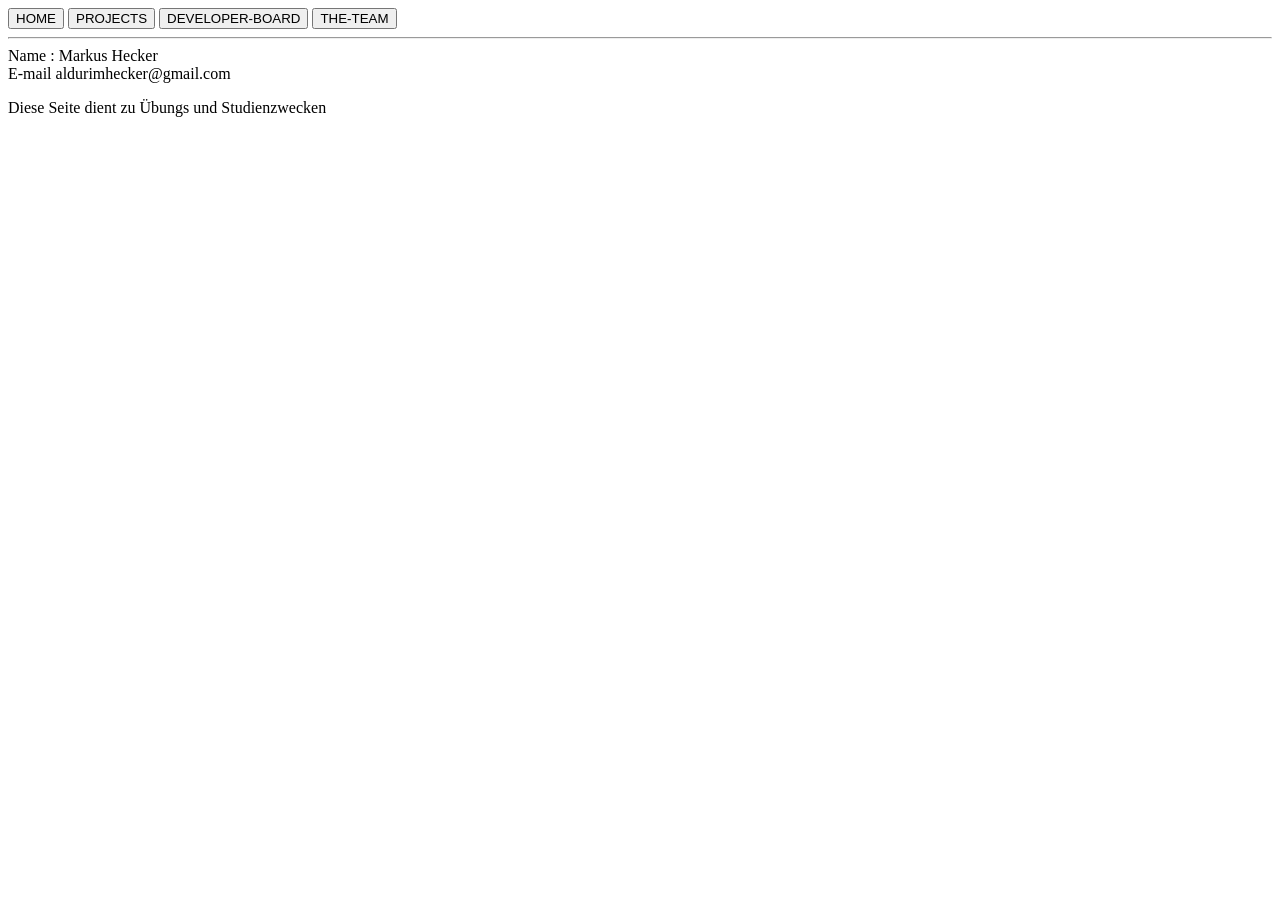
==== pages/about.html @ 8343e26c "Initial commit" ====
<!Doctype html>
<html>
<head>
<title>Blender Game-Project Novic</title>

<link rel="stylesheet" href="/aldurim.github.io/style.css">
</head>

<body>

  <a href='https://aldurim.github.io/index.html'><button class="head" type="button">HOME</button></a>
  <a href='https://aldurim.github.io/pages/projects.html'><button class="head" type="button">PROJECTS</button></a>
  <a href='https:///aldurim.github.io/pages/developboard'><button class="head" type="button">DEVELOPER-BOARD</button></a>
  <a href='https://aldurim.github.io/pages/about.html'><button class="head" type="button">THE-TEAM</button></a>

<hr>

<div style="position : relative; buttom">
<span style="font-size : 16px;">Name : Markus Hecker<br>E-mail aldurimhecker@gmail.com</span>
<p>Diese Seite dient zu Übungs und Studienzwecken</p>
</div>
</body>

</html>
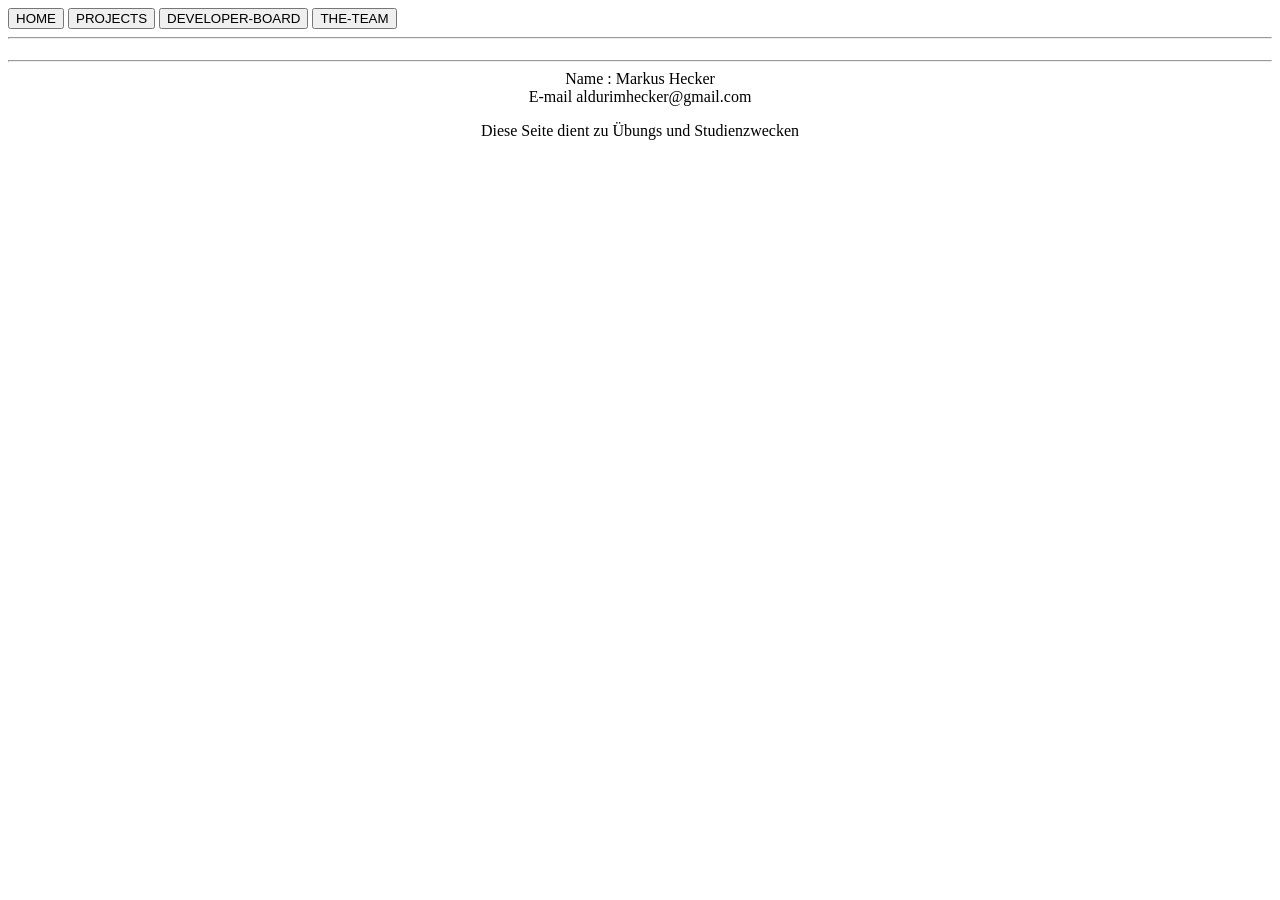
==== commit be6c7967: "Initial commit" ====
--- a/pages/about.html
+++ b/pages/about.html
@@ -15,7 +15,9 @@
 
 <hr>
 
-<div style="position : relative; buttom">
+<h1 align="center" Lead-Design></h1>
+<hr class="medium">
+<div align="center">
 <span style="font-size : 16px;">Name : Markus Hecker<br>E-mail aldurimhecker@gmail.com</span>
 <p>Diese Seite dient zu Übungs und Studienzwecken</p>
 </div>
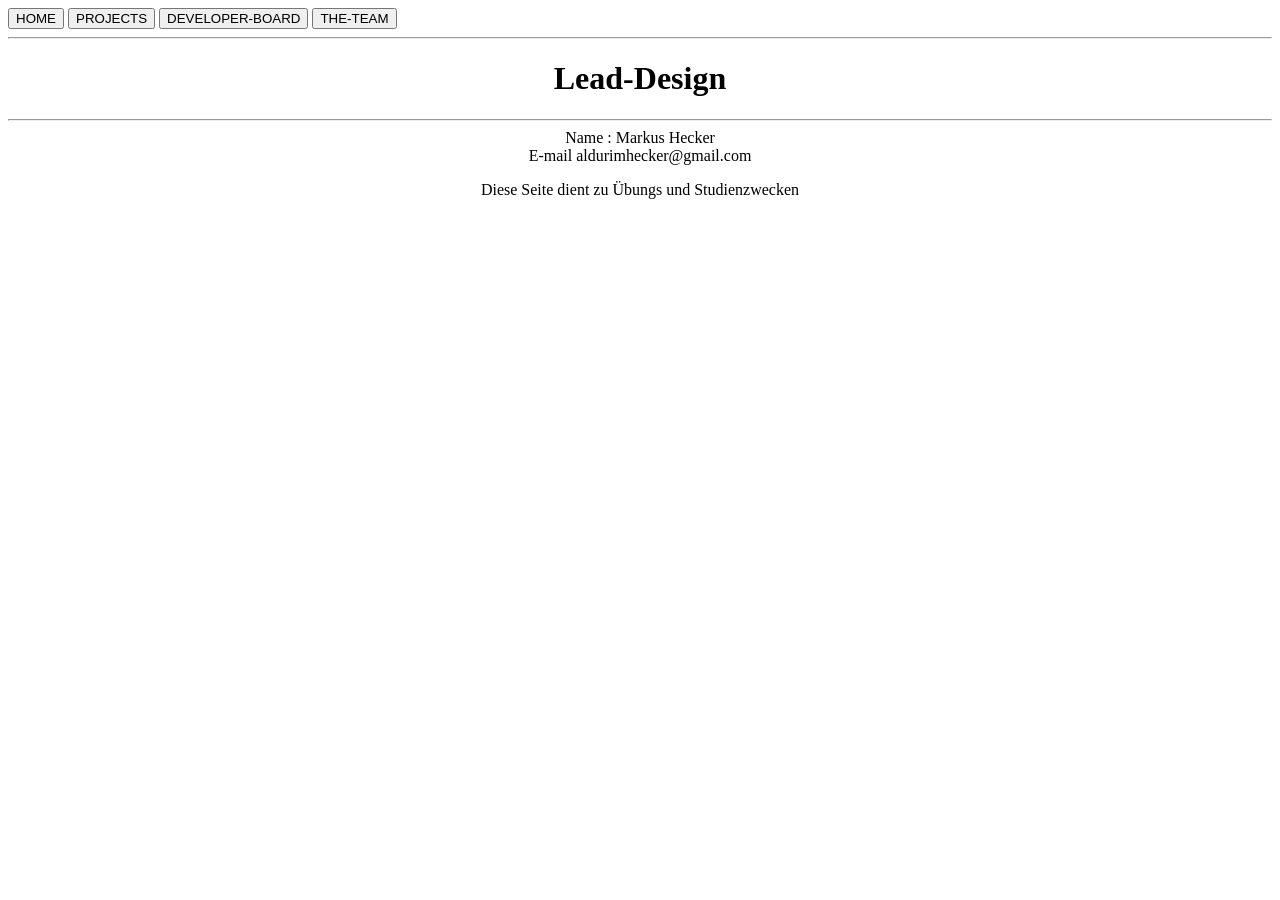
==== commit 832927be: "Initial commit" ====
--- a/pages/about.html
+++ b/pages/about.html
@@ -15,7 +15,7 @@
 
 <hr>
 
-<h1 align="center" Lead-Design></h1>
+<h1 align="center">Lead-Design</h1>
 <hr class="medium">
 <div align="center">
 <span style="font-size : 16px;">Name : Markus Hecker<br>E-mail aldurimhecker@gmail.com</span>
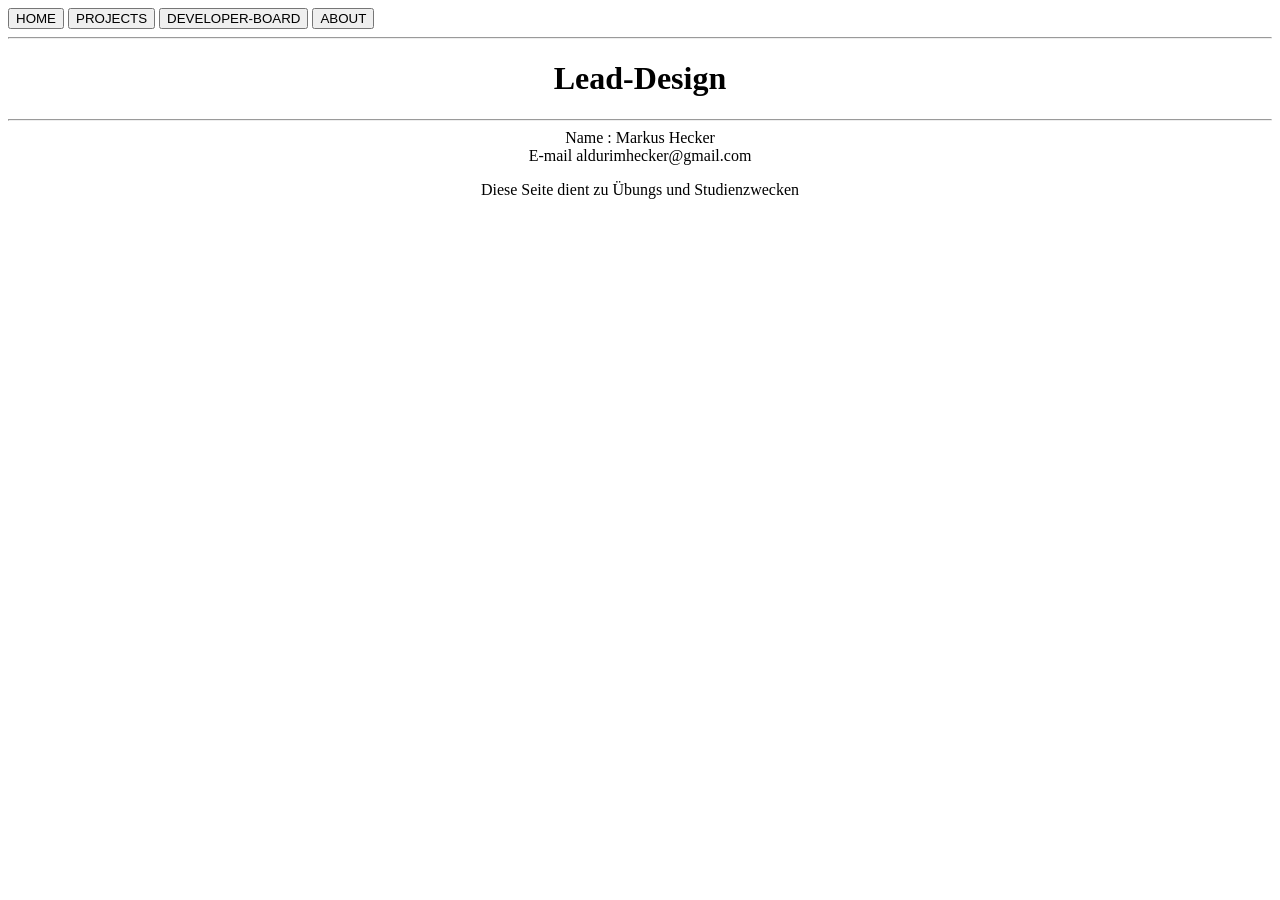
==== commit 23346c78: "Initial commit" ====
--- a/pages/about.html
+++ b/pages/about.html
@@ -1,7 +1,7 @@
 <!Doctype html>
 <html>
 <head>
-<title>Blender Game-Project Novic</title>
+<title>Aldurim - BGE - Projects</title>
 
 <link rel="stylesheet" href="/aldurim.github.io/style.css">
 </head>
@@ -11,7 +11,7 @@
   <a href='https://aldurim.github.io/index.html'><button class="head" type="button">HOME</button></a>
   <a href='https://aldurim.github.io/pages/projects.html'><button class="head" type="button">PROJECTS</button></a>
   <a href='https:///aldurim.github.io/pages/developboard'><button class="head" type="button">DEVELOPER-BOARD</button></a>
-  <a href='https://aldurim.github.io/pages/about.html'><button class="head" type="button">THE-TEAM</button></a>
+  <a href='https://aldurim.github.io/pages/about.html'><button class="head" type="button">ABOUT</button></a>
 
 <hr>
 
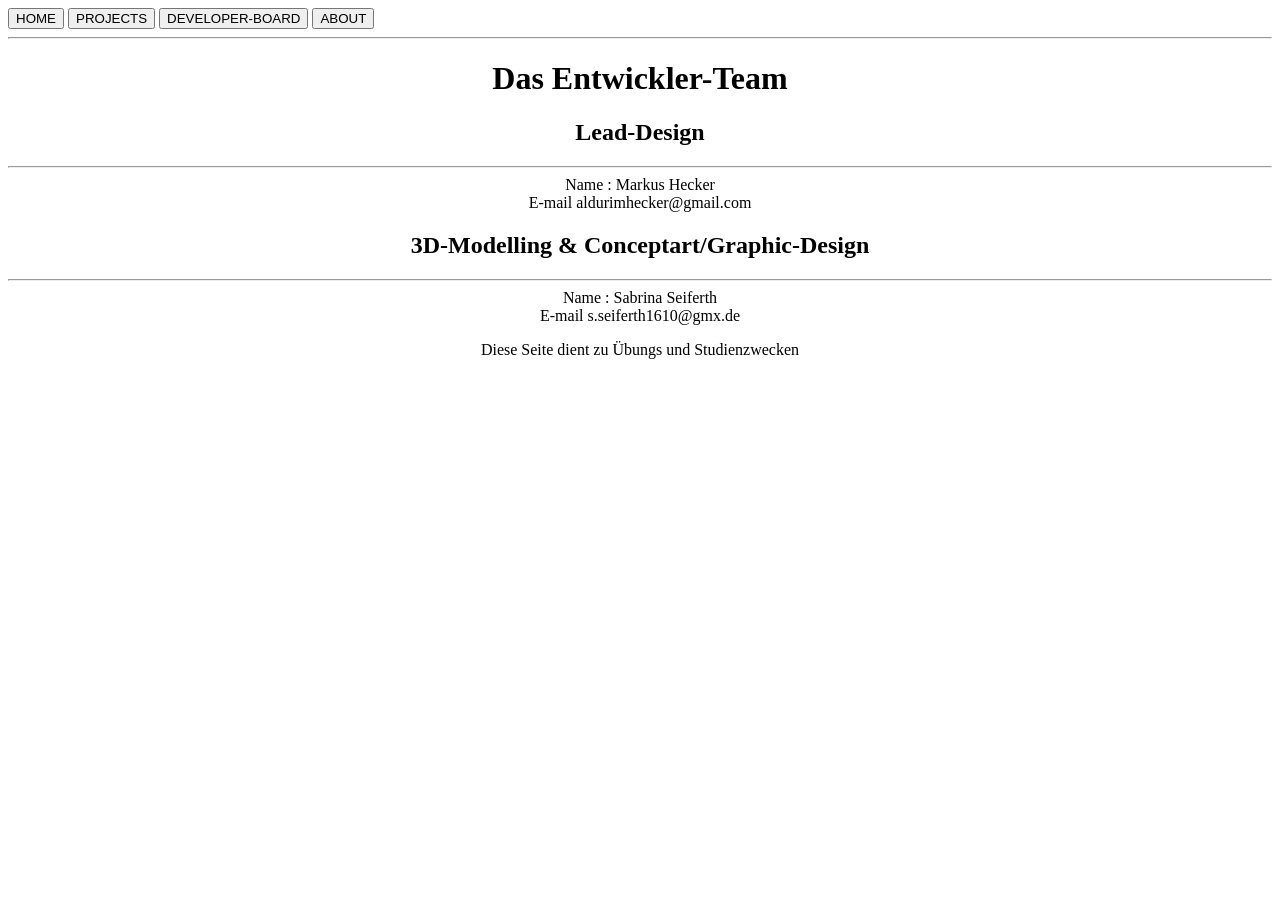
==== commit 3d8acc34: "Initial commit" ====
--- a/pages/about.html
+++ b/pages/about.html
@@ -15,10 +15,17 @@
 
 <hr>
 
-<h1 align="center">Lead-Design</h1>
+<h1 align="center">Das Entwickler-Team</h1>
+
+<h2 align="center">Lead-Design</h2>
 <hr class="medium">
 <div align="center">
+
 <span style="font-size : 16px;">Name : Markus Hecker<br>E-mail aldurimhecker@gmail.com</span>
+
+<h2 align="center">3D-Modelling & Conceptart/Graphic-Design</h2>
+<hr class="medium">
+<span style="font-size : 16px;">Name : Sabrina Seiferth<br>E-mail s.seiferth1610@gmx.de</span>
 <p>Diese Seite dient zu Übungs und Studienzwecken</p>
 </div>
 </body>
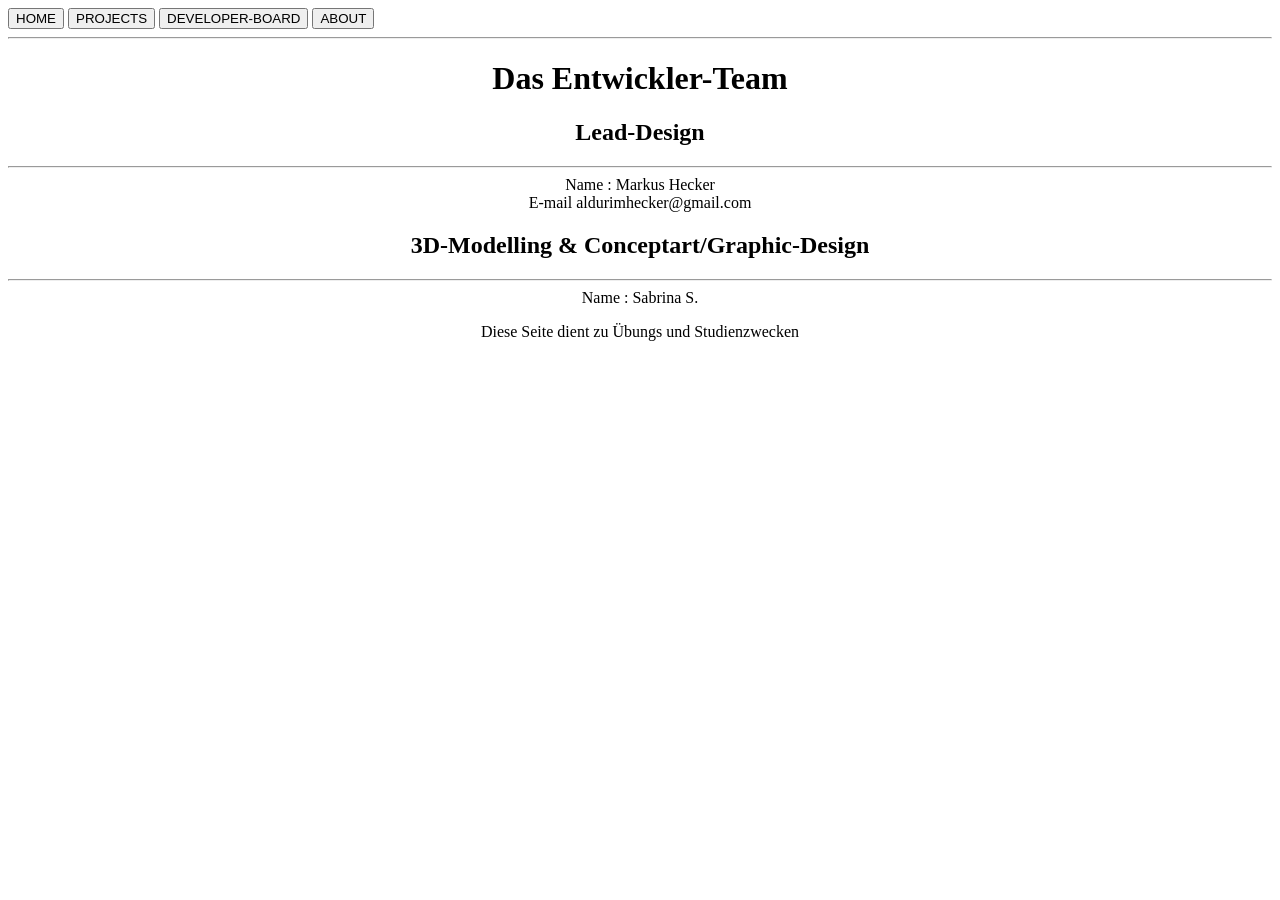
==== commit 84bfe8da: "Initial commit" ====
--- a/pages/about.html
+++ b/pages/about.html
@@ -25,7 +25,7 @@
 
 <h2 align="center">3D-Modelling & Conceptart/Graphic-Design</h2>
 <hr class="medium">
-<span style="font-size : 16px;">Name : Sabrina Seiferth<br>E-mail s.seiferth1610@gmx.de</span>
+<span style="font-size : 16px;">Name : Sabrina S.</span>
 <p>Diese Seite dient zu Übungs und Studienzwecken</p>
 </div>
 </body>
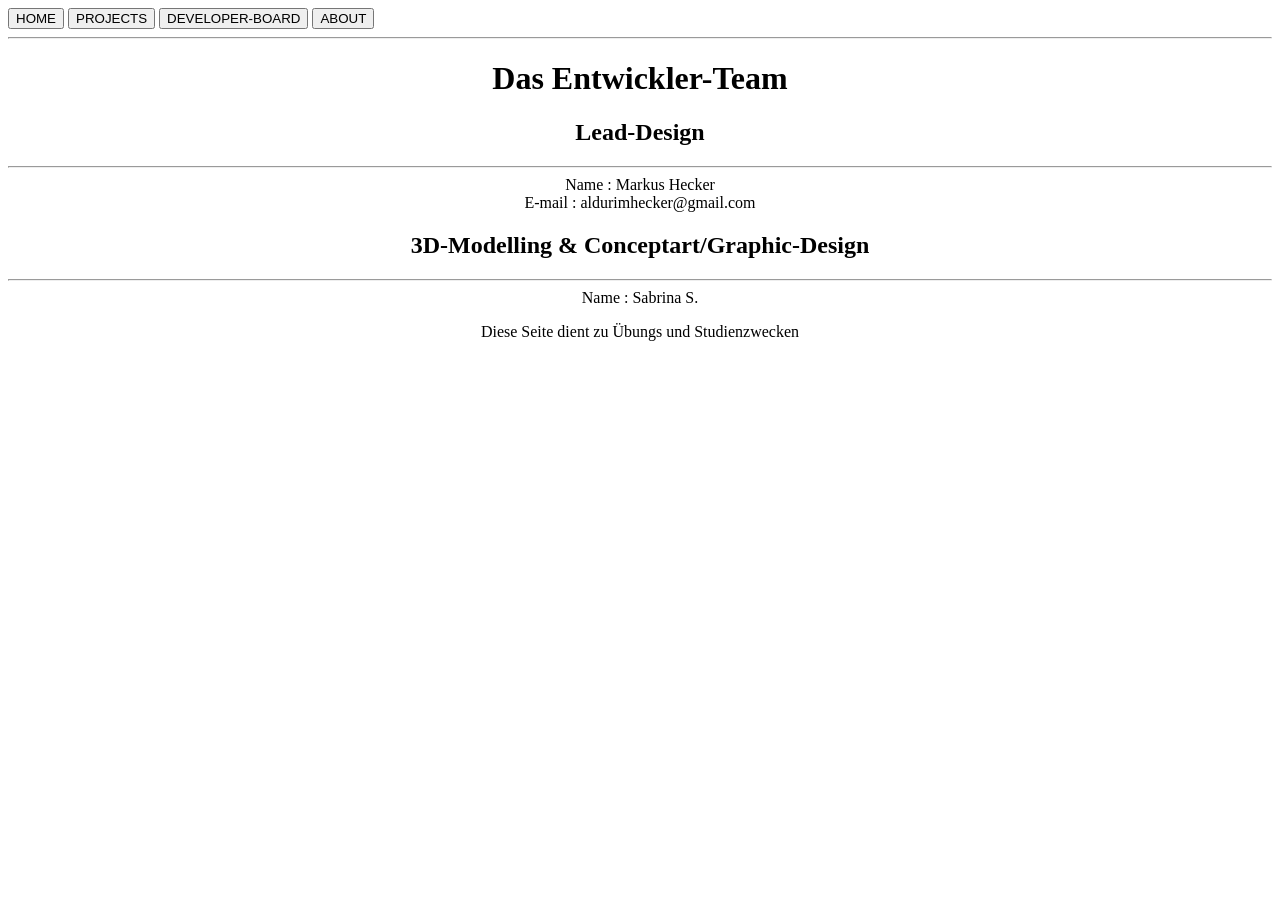
==== commit 86952328: "Initial commit" ====
--- a/pages/about.html
+++ b/pages/about.html
@@ -21,7 +21,7 @@
 <hr class="medium">
 <div align="center">
 
-<span style="font-size : 16px;">Name : Markus Hecker<br>E-mail aldurimhecker@gmail.com</span>
+<span style="font-size : 16px;">Name : Markus Hecker<br>E-mail : aldurimhecker@gmail.com</span>
 
 <h2 align="center">3D-Modelling & Conceptart/Graphic-Design</h2>
 <hr class="medium">
